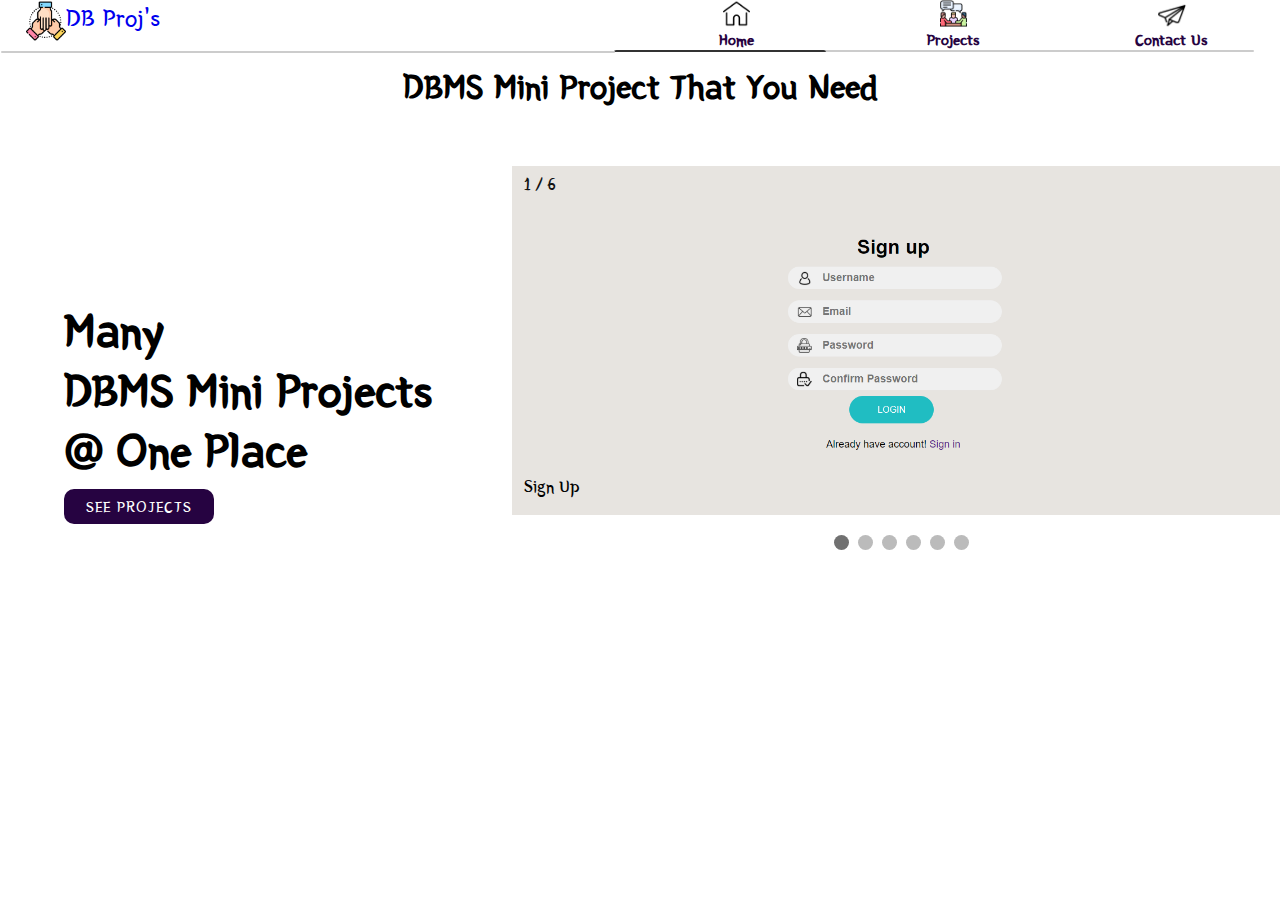
==== index.html @ 039067b5 "Add files via upload" ====
<!DOCTYPE html>
<html lang="en">
<head>
    <meta charset="UTF-8">
    <meta http-equiv="X-UA-Compatible" content="IE=edge">
    <meta name="viewport" content="width=device-width, initial-scale=1.0">
    <title>Welcome</title>
    <link rel="stylesheet" href="style.css">
    <link rel="preconnect" href="https://fonts.googleapis.com">
    <link rel="preconnect" href="https://fonts.gstatic.com" crossorigin>
    <link href="https://fonts.googleapis.com/css2?family=Caveat:wght@500&family=Yeon+Sung&display=swap" rel="stylesheet">
    <link rel="stylesheet" href="https://cdnjs.cloudflare.com/ajax/libs/font-awesome/4.7.0/css/font-awesome.min.css">

  </head>
<body>
<nav class="slidemenu">
 <input type="radio" name="slideItem" id="slide-item-4" class="slide-toggle" onclick="window.location.href = './Contact/contact.html'">
  <label for="slide-item-4"><p class="icon"><img src="./Assets/send.png" alt="" width="31px" height="31px"></p><span>Contact Us</span></label>
  <input type="radio" name="slideItem" id="slide-item-3" class="slide-toggle" onclick="window.location.href = './Projects/projects.html'">
  <label for="slide-item-3"><p class="icon"><img src="./Assets/conversation.png" alt="" width="27px" height="27px"></p><span>Projects</span></label>
 <input type="radio" name="slideItem" id="slide-item-2" class="slide-toggle" onclick="window.location.href = './index.html'" checked>
  <label for="slide-item-2"><p class="icon"><img src="./Assets/home (1).png" alt="" width="27px" height="27px"></p><span>Home</span></label>
  <div class="clear"></div>

  <div class="slider">
    <div class="bar"></div>
  </div>
</nav>
    <div class="logo">
      <a href="./index.html" id="underline"><img src="./Assets/united.png" alt="" width="40px" height="40px">DB Proj's</a>
      <div class="slider1">
      </div>
    </div> 
        <h1>DBMS Mini Project That You Need</h1>
    <div class="tags">
        <h2>Many <br> DBMS Mini Projects <br>@ One Place</h2>
        <button onclick="window.location.href = './Projects/projects.html'" class="projects">See Projects</button>
    </div>
    <div class="slideshow-container">
        <div class="mySlides fade">
          <div class="numbertext">1 / 6</div>
          <img src="./Assets/sign.png" style="width:100%">
          <div class="text">Sign Up</div>
        </div>
        <div class="mySlides fade">
          <div class="numbertext">2 / 6</div>
          <img src="./Assets/login.png" style="width:100%">
          <div class="text">Sign In</div>
        </div>
        <div class="mySlides fade">
          <div class="numbertext">3 / 6</div>
          <img src="./Assets/page.png" style="width:100%">
          <div class="text">Main Page</div>
        </div>
        <div class="mySlides fade">
            <div class="numbertext">4 / 6</div>
            <img src="./Assets/team.png" style="width:100%">
            <div class="text">Teams</div>
          </div>
        <div class="mySlides fade">
            <div class="numbertext">5 / 6</div>
            <img src="./Assets/score.png" style="width:100%">
            <div class="text">Score Board</div>
          </div>
          <div class="mySlides fade">
            <div class="numbertext">6 / 6</div>
            <img src="./Assets/hist.png" style="width:100%">
            <div class="text">Histroy</div>
          </div>
        </div>
        <br>
<div style="margin-left: 65%;" class="mob-dot">
  <span class="dot"></span> 
  <span class="dot"></span> 
  <span class="dot"></span> 
  <span class="dot"></span> 
  <span class="dot"></span> 
  <span class="dot"></span> 
</div>
<script src="./index.js"></script>

</body>
</html>
---- style.css ----
*{
    padding: 0;
    margin: 0;
    box-sizing: border-box;
  }
body{
    font-family: 'Caveat', cursive;
font-family: 'Yeon Sung', cursive;
}
.logo{
  margin: -4% 0 0 2%;
  font-size: 25px;
}
#underline{
  text-decoration: none;
}
.clear{
  clear: both;
}

.slide-toggle{
  display: none;
}

.slidemenu{
  max-width: 100%;
  overflow: hidden;
}

.slidemenu label{
  width: 17%;
  text-align: center;
  display: block;
  float: right;
  font-weight: bold;
  color: rgb(38, 3, 65);
}

.slidemenu label:hover{
  cursor: pointer;
  color: #666;
}

.slidemenu label span{
  display: block;
}

.slidemenu label .icon{
  padding: auto;
  font-size: 20px;
  text-align: center;
  height: 30px;
  width: 30px;
  display: block;
  margin: 0 auto;
  line-height: 0px;
}

.slider{
  width: 50%;
  height: 2px;
  display: block;
  background: #ccc;
  margin: 0px 0 0 48%;
  border-radius: 5px;
}

.slider1{
  width: 49%;
  height: 2px;
  display: block;
  background: #ccc;
  margin: 10px 0 0 -2%;
  border-radius: 5px;
}

.slider .bar{
  width: 33%;
  height: 5px;
  background: #333;
  border-radius: 5px;
}

.slidemenu label, .slider .bar{
  transition: all 500ms ease-in-out;
  -webkit-transition: all 500ms ease-in-out;
  -moz-transition: all 500ms ease-in-out;
}

.slidemenu #slide-item-2:checked ~ .slider .bar{margin-left: 0%;}
.slidemenu #slide-item-3:checked ~ .slider .bar{margin-left: 33.33%;}
.slidemenu #slide-item-4:checked ~ .slider .bar{margin-left: 67.66%;}

.slideshow-container {
    max-width: 800px;
    position: relative;
    margin: -28% 0 0 40%;
  }
.mySlides {display: none;}
img {vertical-align: middle;}
  /* Caption text */
  .text {
    color: #000000;
    font-size: 18px;
    padding: 8px 12px;
    position: absolute;
    bottom: 8px;
    width: 100%;
    text-align: left;
  }
  
  /* Number text (1/3 etc) */
  .numbertext {
    color: #131313;
    font-size: 18px;
    padding: 8px 12px;
    position: absolute;
    top: 0;
  }
  
  /* The dots/bullets/indicators */
  .dot {
    height: 15px;
    width: 15px;
    margin: 0 2px;
    background-color: #bbb;
    border-radius: 50%;
    display: inline-block;
    transition: background-color 0.6s ease;
  }
  
  .active {
    background-color: #717171;
  }
  
  /* Fading animation */
  .fade {
    animation-name: fade;
    animation-duration: 1.0s;
  }
  
  @keyframes fade {
    from {opacity: .4} 
    to {opacity: 1}
  }
  
  /* On smaller screens, decrease text size */
  @media only screen and (max-width: 300px) {
    .text {font-size: 11px}
  }

  .tags{
    margin: 15% 0 0 5%;
    font-size: 32px;
  }
h1{
    text-align: center;
    font-size: 35px;
    margin-top: 1%;
}
  .projects{
    width: 150px;
    height: 35px;
    border: none;
    outline: none;
    background-color: rgb(38, 3, 65);
    color: #fff;
    font-family: 'Caveat', cursive;
    font-family: 'Yeon Sung', cursive;
    font-size: 16px;
    text-transform: uppercase;
    border-radius: 10px;
    letter-spacing: 1px;
    text-align: center;
    margin-left: 0%;
    cursor: pointer;
    background-color: rgb(38, 3, 65);
  }

  @media(max-width:750px){
    *{
      padding: 0;
      margin: 0;
      box-sizing: border-box;
    }
  body{
      font-family: 'Caveat', cursive;
  font-family: 'Yeon Sung', cursive;
  }
  .logo{
    margin: -15% 0 0 2%;
    font-size: 15px;
  }
  #underline{
    text-decoration: none;
  }
  .clear{
    clear: both;
  }
  
  .slide-toggle{
    display: none;
  }
  
  .slidemenu{
    max-width: 100%;
    overflow: hidden;
  }
  
  .slidemenu label{
    width: 18%;
    text-align: center;
    display: block;
    float: right;
    font-weight: bold;
    color: rgb(38, 3, 65);
  }
  
  .slidemenu label:hover{
    cursor: pointer;
    color: #666;
  }
  
  .slidemenu label span{
    display: block;
    font-size: 13px;
  }

  .slidemenu label .icon{
    padding: auto;
    font-size: 10px;
    text-align: center;
    height: 25px;
    width: 25px;
    display: block;
    margin: 0 auto;
    line-height: 0px;
  }

  .slider{
    width: 50%;
    height: 2px;
    display: block;
    background: #ccc;
    margin: 0px 0 0 48%;
    border-radius: 5px;
  }
  
  .slider1{
    width: 49%;
    height: 2px;
    display: block;
    background: #ccc;
    margin: 10px 0 0 -2%;
    border-radius: 5px;
  }
  
  .slider .bar{
    width: 33%;
    height: 5px;
    background: #333;
    border-radius: 5px;
  }
  
  .slidemenu label, .slider .bar{
    transition: all 500ms ease-in-out;
    -webkit-transition: all 500ms ease-in-out;
    -moz-transition: all 500ms ease-in-out;
  }
  
  .slidemenu #slide-item-2:checked ~ .slider .bar{margin-left: 0%;}
  .slidemenu #slide-item-3:checked ~ .slider .bar{margin-left: 33.33%;}
  .slidemenu #slide-item-4:checked ~ .slider .bar{margin-left: 67.66%;}
  
  .slideshow-container {
      width:  330px;
      height: 200px;
      position: relative;
      margin: -100% 0 0 1%;
    }
  .mySlides {display: none;}
  img {vertical-align: middle;}
    /* Caption text */
    .text {
      color: #000000;
      font-size: 18px;
      padding: 8px 12px;
      position: absolute;
      bottom: 8px;
      width: 100%;
      text-align: left;
    }
    
    /* Number text (1/3 etc) */
    .numbertext {
      color: #131313;
      font-size: 18px;
      padding: 8px 12px;
      position: absolute;
      top: 0;
    }
    
    /* The dots/bullets/indicators */
    .dot {
      display: none;
      height: 15px;
      width: 15px;
      background-color: #bbb;
      border-radius: 50%;
      transition: background-color 0.6s ease;
    }

    .active {
      background-color: #717171;
    }
    
    /* Fading animation */
    .fade {
      animation-name: fade;
      animation-duration: 1.0s;
    }
    
    @keyframes fade {
      from {opacity: .4} 
      to {opacity: 1}
    }
    
    /* On smaller screens, decrease text size */
    @media only screen and (max-width: 300px) {
      .text {font-size: 11px}
    }
  
    .tags{
      margin: 70% 0 0 5%;
      font-size: 16px;
    }
  h1{
      text-align: center;
      font-size: 16px;
      margin-top: 1%;
  }
    .projects{
      width: 100px;
      height: 25px;
      border: none;
      outline: none;
      background-color: rgb(38, 3, 65);
      color: #fff;
      font-family: 'Caveat', cursive;
      font-family: 'Yeon Sung', cursive;
      font-size: 12px;
      text-transform: uppercase;
      border-radius: 10px;
      letter-spacing: 1px;
      text-align: center;
      margin-left: 0%;
      cursor: pointer;
      background-color: rgb(38, 3, 65);
    }
  }
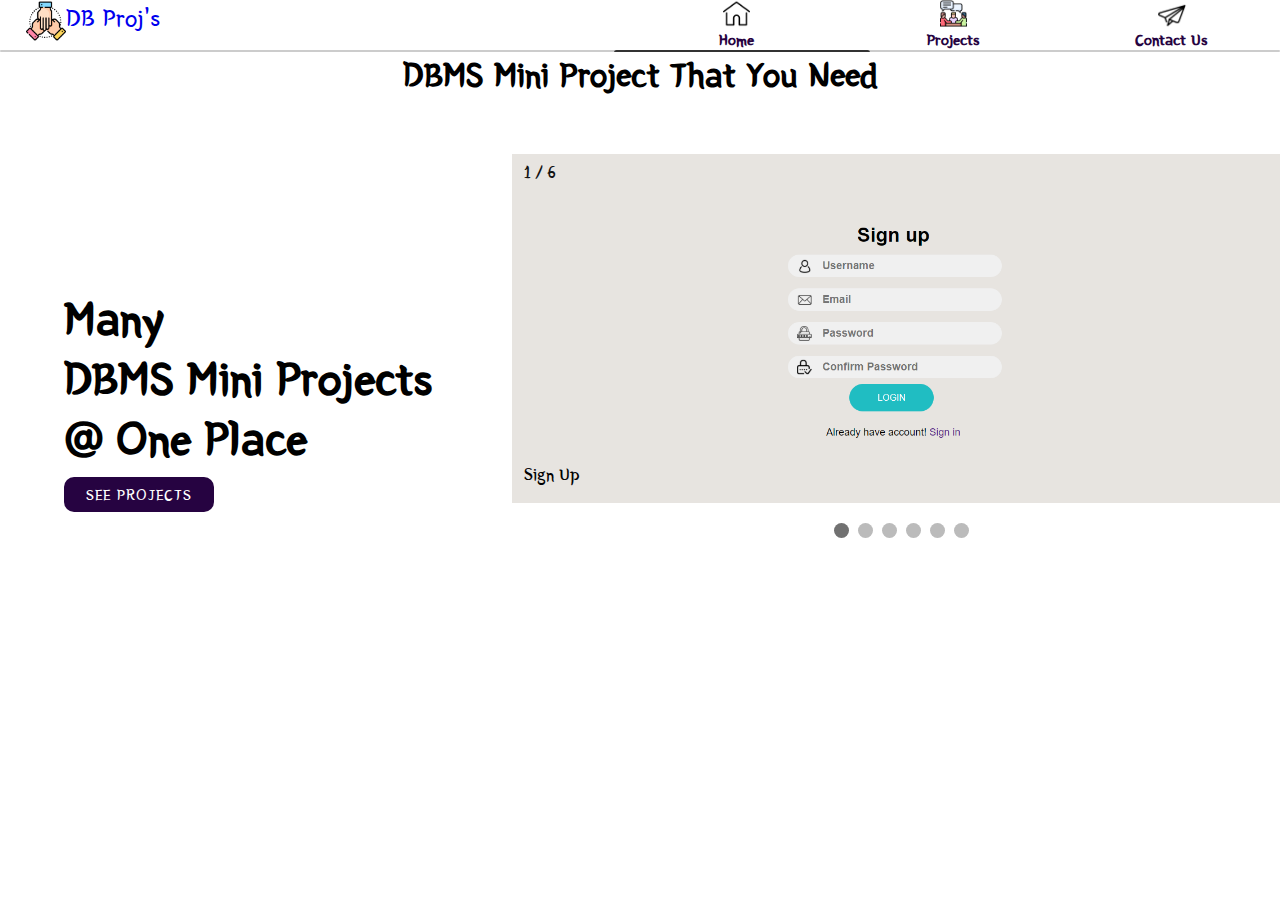
==== commit d813ac90: "Add files via upload" ====
--- a/index.html
+++ b/index.html
@@ -28,8 +28,7 @@
 </nav>
     <div class="logo">
       <a href="./index.html" id="underline"><img src="./Assets/united.png" alt="" width="40px" height="40px">DB Proj's</a>
-      <div class="slider1">
-      </div>
+
     </div> 
         <h1>DBMS Mini Project That You Need</h1>
     <div class="tags">
--- a/style.css
+++ b/style.css
@@ -57,25 +57,18 @@
 }
 
 .slider{
-  width: 50%;
+  width: 100%;
   height: 2px;
   display: block;
   background: #ccc;
-  margin: 0px 0 0 48%;
+  margin: 0px 0 0 0%;
   border-radius: 5px;
 }
 
-.slider1{
-  width: 49%;
-  height: 2px;
-  display: block;
-  background: #ccc;
-  margin: 10px 0 0 -2%;
-  border-radius: 5px;
-}
+
 
 .slider .bar{
-  width: 33%;
+  width: 20%;
   height: 5px;
   background: #333;
   border-radius: 5px;
@@ -87,9 +80,9 @@
   -moz-transition: all 500ms ease-in-out;
 }
 
-.slidemenu #slide-item-2:checked ~ .slider .bar{margin-left: 0%;}
-.slidemenu #slide-item-3:checked ~ .slider .bar{margin-left: 33.33%;}
-.slidemenu #slide-item-4:checked ~ .slider .bar{margin-left: 67.66%;}
+.slidemenu #slide-item-2:checked ~ .slider .bar{margin-left: 48%;}
+.slidemenu #slide-item-3:checked ~ .slider .bar{margin-left: 65.33%;}
+.slidemenu #slide-item-4:checked ~ .slider .bar{margin-left: 80.66%;}
 
 .slideshow-container {
     max-width: 800px;
@@ -188,9 +181,11 @@
   font-family: 'Yeon Sung', cursive;
   }
   .logo{
-    margin: -15% 0 0 2%;
+    margin: -13% 0 0 2%;
     font-size: 15px;
   }
+
+ 
   #underline{
     text-decoration: none;
   }
@@ -206,9 +201,13 @@
     max-width: 100%;
     overflow: hidden;
   }
+  .slidemenu img{
+    width: 25px;
+    height: 25px;
+  }
   
   .slidemenu label{
-    width: 18%;
+    width: 22%;
     text-align: center;
     display: block;
     float: right;
@@ -223,7 +222,7 @@
   
   .slidemenu label span{
     display: block;
-    font-size: 13px;
+    font-size: 15px;
   }
 
   .slidemenu label .icon{
@@ -238,25 +237,17 @@
   }
 
   .slider{
-    width: 50%;
+    width: 100%;
     height: 2px;
     display: block;
     background: #ccc;
-    margin: 0px 0 0 48%;
+    margin: 0px 0 0 0%;
     border-radius: 5px;
   }
-  
-  .slider1{
-    width: 49%;
-    height: 2px;
-    display: block;
-    background: #ccc;
-    margin: 10px 0 0 -2%;
-    border-radius: 5px;
-  }
+
   
   .slider .bar{
-    width: 33%;
+    width: 25%;
     height: 5px;
     background: #333;
     border-radius: 5px;
@@ -268,22 +259,23 @@
     -moz-transition: all 500ms ease-in-out;
   }
   
-  .slidemenu #slide-item-2:checked ~ .slider .bar{margin-left: 0%;}
-  .slidemenu #slide-item-3:checked ~ .slider .bar{margin-left: 33.33%;}
-  .slidemenu #slide-item-4:checked ~ .slider .bar{margin-left: 67.66%;}
+.slidemenu #slide-item-2:checked ~ .slider .bar{margin-left: 35%;}
+.slidemenu #slide-item-3:checked ~ .slider .bar{margin-left: 55.33%;}
+.slidemenu #slide-item-4:checked ~ .slider .bar{margin-left: 75.66%;}
   
   .slideshow-container {
-      width:  330px;
+      width:  100%;
       height: 200px;
       position: relative;
-      margin: -100% 0 0 1%;
-    }
+      margin: -100% 0 0 0%;
+    }
+
   .mySlides {display: none;}
   img {vertical-align: middle;}
     /* Caption text */
     .text {
       color: #000000;
-      font-size: 18px;
+      font-size: 14px;
       padding: 8px 12px;
       position: absolute;
       bottom: 8px;
@@ -294,7 +286,7 @@
     /* Number text (1/3 etc) */
     .numbertext {
       color: #131313;
-      font-size: 18px;
+      font-size: 12px;
       padding: 8px 12px;
       position: absolute;
       top: 0;
@@ -337,7 +329,7 @@
   h1{
       text-align: center;
       font-size: 16px;
-      margin-top: 1%;
+      margin-top: 5%;
   }
     .projects{
       width: 100px;
